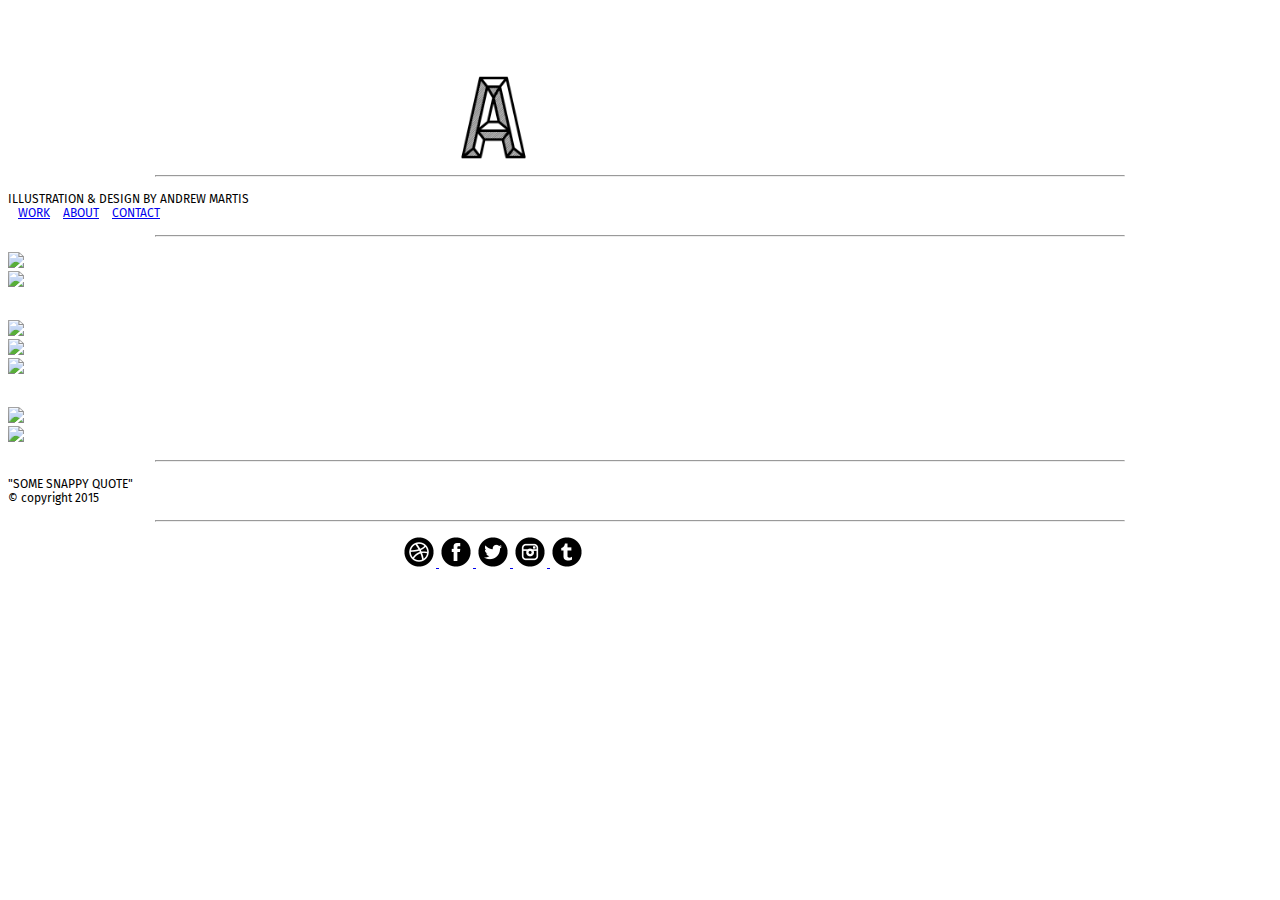
==== index.html @ cf319951 "site meow" ====
<!DOCTYPE html>
<html>
<head>
  <title>Andrew Martis - About</title>
  <link href='http://fonts.googleapis.com/css?family=Fira+Sans' rel='stylesheet' type='text/css'>
  <link rel="stylesheet" href="/bower_components/bootstrap/dist/css/bootstrap.min.css">
  <link rel="stylesheet" href="/style.css">
</head>
<body>

  <div class="container container-logo">
    <div class="row">
      <div class="col-xs-12">
        <img src="/logo.png" alt="The Letter A" title="Andrew Martis' Logo" class="logo">
      </div>
    </div>
  </div>

  <div class="container container-hr">
    <div class="row">
      <div class="col-xs-12">
        <hr>
      </div>
    </div>
  </div>

  <div class="container container-nav">
    <div class='row'>
      <div class="col-xs-12">
        <div class="pull-left text-uppercase">
          Illustration &amp; Design by Andrew Martis
        </div>
        <div class="pull-right">
          <a href="/index.html">Work</a>
          <a href="/about.html">About</a>
          <a href="mailto:andrewmartis@gmail.com">Contact</a>
        </div>
      </div>
    </div>
  </div>

  <div class="container container-hr">
    <div class="row">
      <div class="col-xs-12">
        <hr>
      </div>
    </div>
  </div>

  <div class="container container-images smart-images">
    <div class="row">
      <div class="col-xs-6">
        <img src="http://dummyimage.com/800x600/000/fff">
      </div>
      <div class="col-xs-6">
        <img src="http://dummyimage.com/800x600/000/fff">
      </div>
    </div>
    <div class="row">
      <div class="col-xs-4">
        <img src="http://dummyimage.com/800x600/000/fff">
      </div>
      <div class="col-xs-4">
        <img src="http://dummyimage.com/800x600/000/fff">
      </div>
      <div class="col-xs-4">
        <img src="http://dummyimage.com/800x600/000/fff">
      </div>
    </div>
    <div class="row">
      <div class="col-xs-6">
        <img src="http://dummyimage.com/800x600/000/fff">
      </div>
      <div class="col-xs-6">
        <img src="http://dummyimage.com/800x600/000/fff">
      </div>
    </div>
  </div>

  <div class="container container-hr">
    <div class="row">
      <div class="col-xs-12">
        <hr>
      </div>
    </div>
  </div>

  <div class="container container-footer">
    <div class="row">
      <div class="col-xs-12">
        <div class="pull-left text-uppercase">
          "Some snappy quote"
        </div>
        <div class="pull-right">
          &copy; copyright 2015
        </div>
      </div>
    </div>
  </div>

  <div class="container container-hr">
    <div class="row">
      <div class="col-xs-12">
        <hr>
      </div>
    </div>
  </div>

  <div class="container container-social">
    <div class="row">
      <div class="col-xs-12 text-center">
        <a href="https://dribbble.com/andrewmartis">
          <img src="/social_dribbble.png">
        </a>
        <a href="https://www.facebook.com/iamandrewmartis">
          <img src="/social_facebook.png">
        </a>
        <a href="https://twitter.com/andrewmartis">
          <img src="/social_twitter.png">
        </a>
        <a href="http://instagram.com/andrewmartis/">
          <img src="/social_instagram.png">
        </a>
        <a href="http://andrewmartis.tumblr.com/">
          <img src="/social_tumblr.png">
        </a>
      </div>
    </div>
  </div>

</body>
</html>
---- style.css ----
body{
  font-family: 'Fira Sans', sans-serif;
  font-size:12px
}

a:hover,
a:visited,
a:link,
a:active{

}

ul{
  list-style-type: none;
  margin:0;
  padding:0
}

li{
  margin:0;
  padding:0
}

.list-heading{
  margin-top: 30px;
  margin-bottom:10px;
}

.list-heading:first-child{
  margin-top:0;
}

.container{
  max-width:970px
}

.container-hr{
  margin: 15px auto;
}

.container-logo{
  margin-top:75px
}

.logo{
  width:85px;
  display: block;
  margin: auto;
}

.text-uppercase{
  text-transform:uppercase;
}

.text-center{
  text-align:center
}

.container-nav a{
  margin-left:10px;
  text-transform:uppercase;
}

.smart-image img,
.smart-images img,
img.smart-image{
  width:100%
}

.container-images .row{
  margin-bottom:30px
}

.container-images .row:last-child{
  margin-bottom:0px
}

.container-social{
  margin-bottom:100px
}

.container-social img{
  width:30px;
  display:inline-block;
  margin:0 2px;
}


.container-content img{
  display:block;
  margin-bottom:30px
}
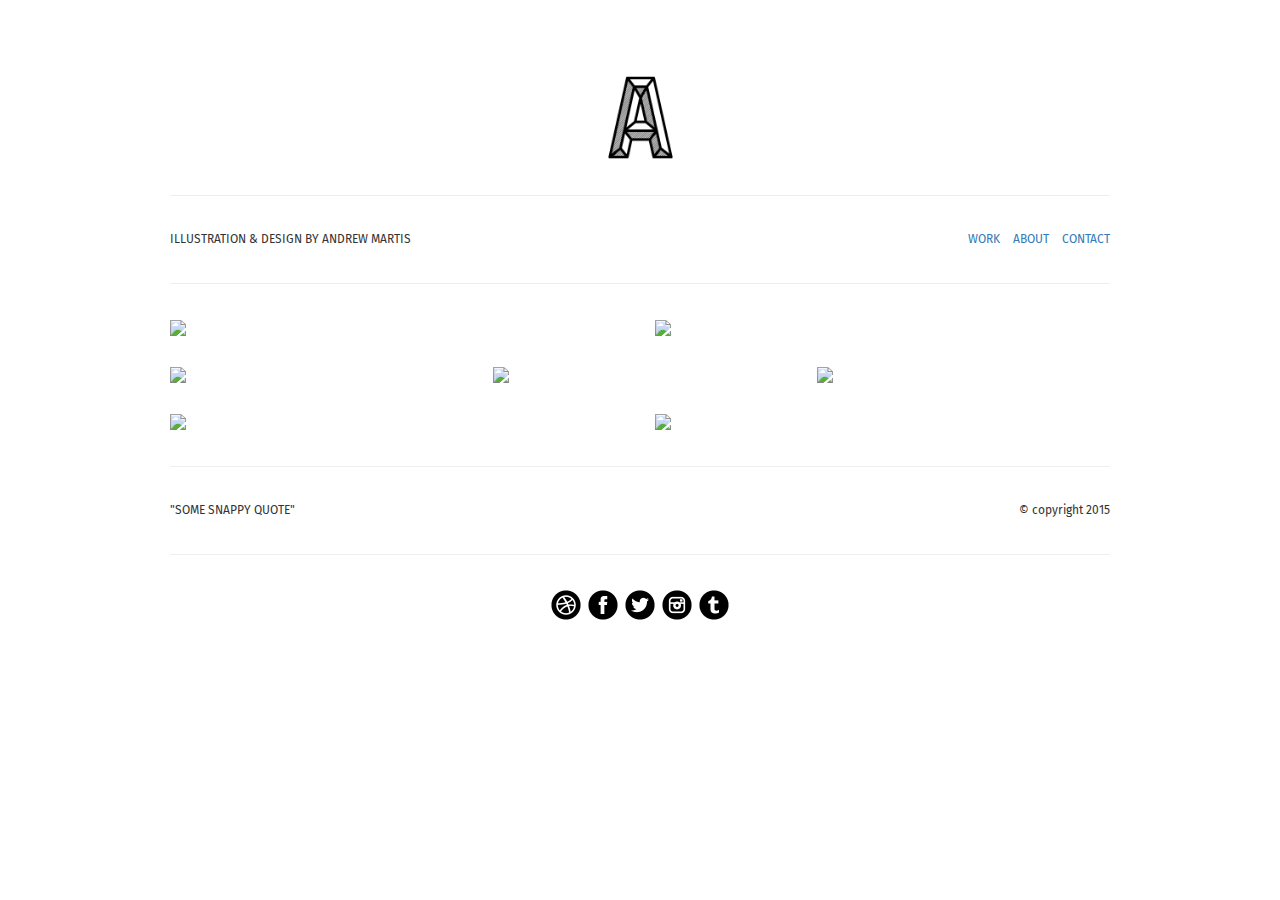
==== commit 522e0865: "added relative links" ====
--- a/index.html
+++ b/index.html
@@ -3,15 +3,15 @@
 <head>
   <title>Andrew Martis - About</title>
   <link href='http://fonts.googleapis.com/css?family=Fira+Sans' rel='stylesheet' type='text/css'>
-  <link rel="stylesheet" href="/bower_components/bootstrap/dist/css/bootstrap.min.css">
-  <link rel="stylesheet" href="/style.css">
+  <link rel="stylesheet" href="./bower_components/bootstrap/dist/css/bootstrap.min.css">
+  <link rel="stylesheet" href="./style.css">
 </head>
 <body>
 
   <div class="container container-logo">
     <div class="row">
       <div class="col-xs-12">
-        <img src="/logo.png" alt="The Letter A" title="Andrew Martis' Logo" class="logo">
+        <img src="./logo.png" alt="The Letter A" title="Andrew Martis' Logo" class="logo">
       </div>
     </div>
   </div>
@@ -31,8 +31,8 @@
           Illustration &amp; Design by Andrew Martis
         </div>
         <div class="pull-right">
-          <a href="/index.html">Work</a>
-          <a href="/about.html">About</a>
+          <a href="./index.html">Work</a>
+          <a href="./about.html">About</a>
           <a href="mailto:andrewmartis@gmail.com">Contact</a>
         </div>
       </div>
@@ -107,22 +107,22 @@
   </div>
 
   <div class="container container-social">
-    <div class="row">
+    <div class='row'>
       <div class="col-xs-12 text-center">
         <a href="https://dribbble.com/andrewmartis">
-          <img src="/social_dribbble.png">
+          <img src="./social_dribbble.png">
         </a>
         <a href="https://www.facebook.com/iamandrewmartis">
-          <img src="/social_facebook.png">
+          <img src="./social_facebook.png">
         </a>
         <a href="https://twitter.com/andrewmartis">
-          <img src="/social_twitter.png">
+          <img src="./social_twitter.png">
         </a>
         <a href="http://instagram.com/andrewmartis/">
-          <img src="/social_instagram.png">
+          <img src="./social_instagram.png">
         </a>
         <a href="http://andrewmartis.tumblr.com/">
-          <img src="/social_tumblr.png">
+          <img src="./social_tumblr.png">
         </a>
       </div>
     </div>
